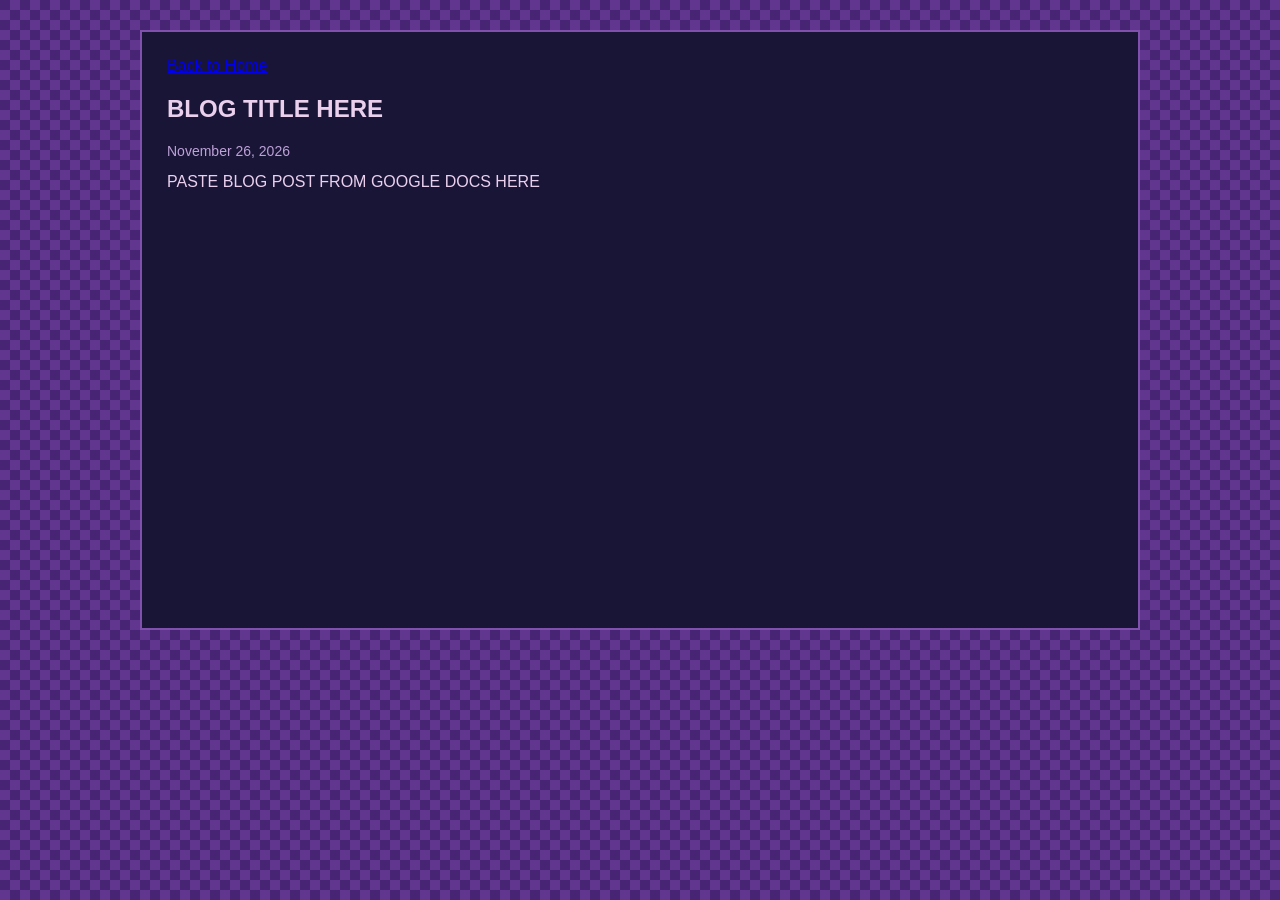
==== post1.html @ 76203c09 "Rename post1 to post1.html" ====
<!DOCTYPE html>
<html lang="en">

<head>
    <meta charset="UTF-8">
    <meta name="viewport" content="width=device-width, initial-scale=1.0">

    <title>SkidBlogCa - Blog Post</title>
    <link rel="stylesheet" href="style.css">
</head>

<body>

    <div class="container">

        <a class="back-link" href="index.html">
            Back to Home
        </a>

        <article class="blog-article">

            <h1>BLOG TITLE HERE</h1>

            <p class="post-date">November 26, 2026</p>

            <div class="blog-content">
PASTE BLOG POST FROM GOOGLE DOCS HERE
            </div>

        </article>

    </div>

</body>

</html>
---- style.css ----
body {
    margin: 0;
    padding: 30px 15px;
    font-family: Arial, sans-serif;
    color: #ebd0ee;

    /* Checkered background */
    background-color: #482574;
    background-image: conic-gradient(
        #60368f 25%,
        transparent 25% 50%,
        #60368f 50% 75%,
        transparent 75%
    );
    background-size: 20px 20px;
}

/* Central content area  */
.container {
    max-width: 1000px;
    min-height: 600px;
    margin: 0 auto;
    padding: 25px;

    background-color: #191536;
    border: 2px solid #8050ad;
    box-sizing: border-box;
}

/* Decorative headings */
.subtitle {
    background: linear-gradient(
        to bottom,
        #8750b5,
        #3d205d
    );

    border: 2px outset #a578c8;
    padding: 12px 15px;
    margin: 15px 0;

    color: #f3e1ff;
    font-family: Arial, sans-serif;
    font-weight: bold;
    text-align: center;
    text-shadow: 2px 2px 2px #191536;
}


/* Blog post cards */
.blog-post {
    background-color: #261c43;
    border: 2px solid #8050ad;
    margin: 20px 0;
    padding: 15px;
}

.blog-post h2 {
    background: linear-gradient(
        to bottom,
        #8750b5,
        #3d205d
    );
    color: #f3e1ff;
    padding: 10px;
    margin: 0 0 10px;
}

.post-date {
    color: #bda1d7;
    font-size: 14px;
}

.read-more {
    display: inline-block;
    background-color: #60368f;
    color: #ffffff;
    padding: 8px 15px;
    border: 1px solid #a578c8;
    text-decoration: none;
}

.read-more:hover {
    background-color: #8750b5;
}


/* Blog post cards */
.blog-post {
    background-color: #261c43;
    border: 2px solid #8050ad;
    margin: 20px 0;
    padding: 15px;
}

.blog-post h2 {
    background: linear-gradient(
        to bottom,
        #8750b5,
        #3d205d
    );
    color: #f3e1ff;
    padding: 10px;
    margin: 0 0 10px;
}

.post-date {
    color: #bda1d7;
    font-size: 14px;
}

.read-more {
    display: inline-block;
    background-color: #60368f;
    color: #ffffff;
    padding: 8px 15px;
    border: 1px solid #a578c8;
    text-decoration: none;
}

.read-more:hover {
    background-color: #8750b5;
}
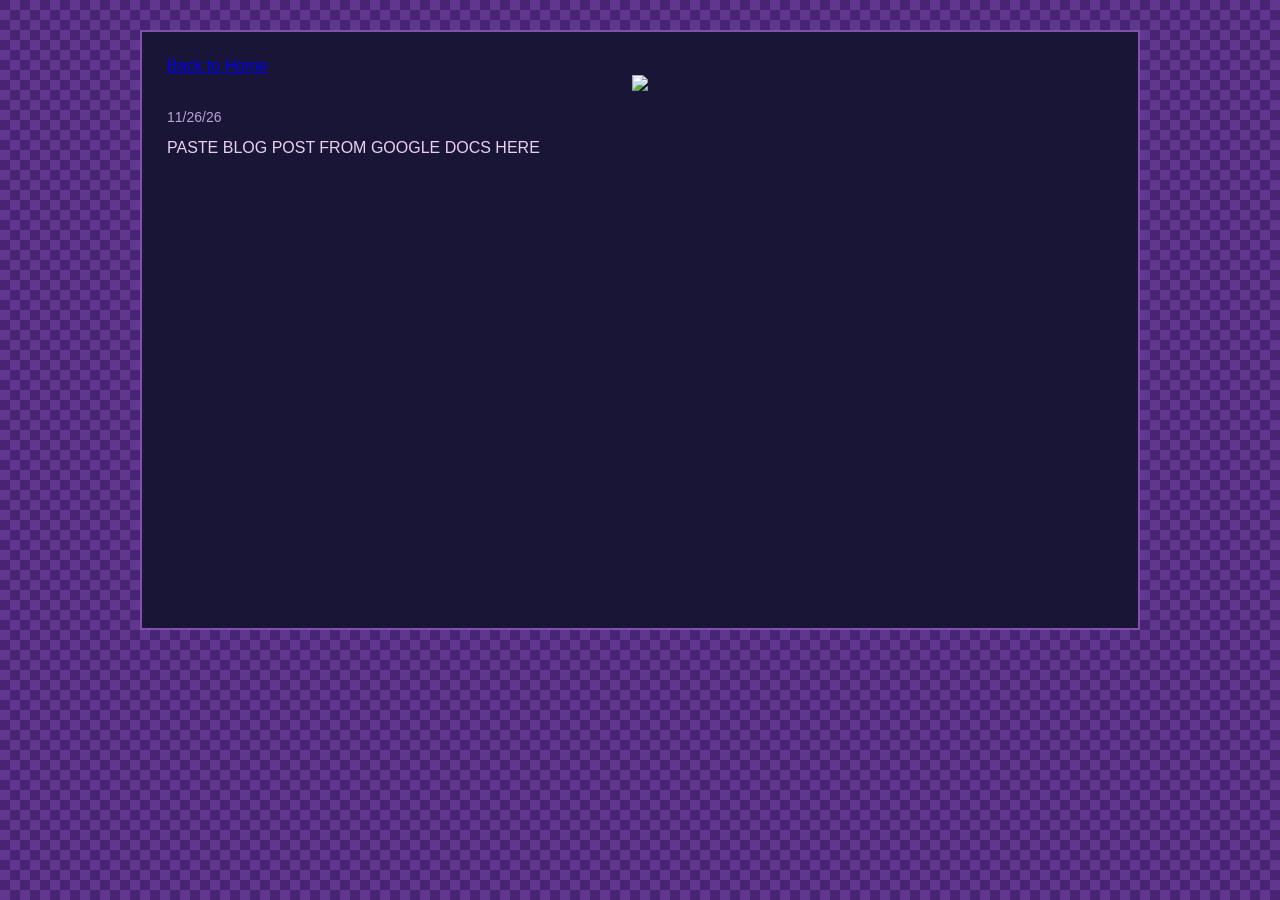
==== commit 24857be5: "Modify blog post header and date format Updated blog post date format and added logo image." ====
--- a/post1.html
+++ b/post1.html
@@ -19,9 +19,9 @@
 
         <article class="blog-article">
 
-            <h1>BLOG TITLE HERE</h1>
+            <center><img src="cblogo" width="50%"></center>
 
-            <p class="post-date">November 26, 2026</p>
+            <p class="post-date">11/26/26</p>
 
             <div class="blog-content">
 PASTE BLOG POST FROM GOOGLE DOCS HERE
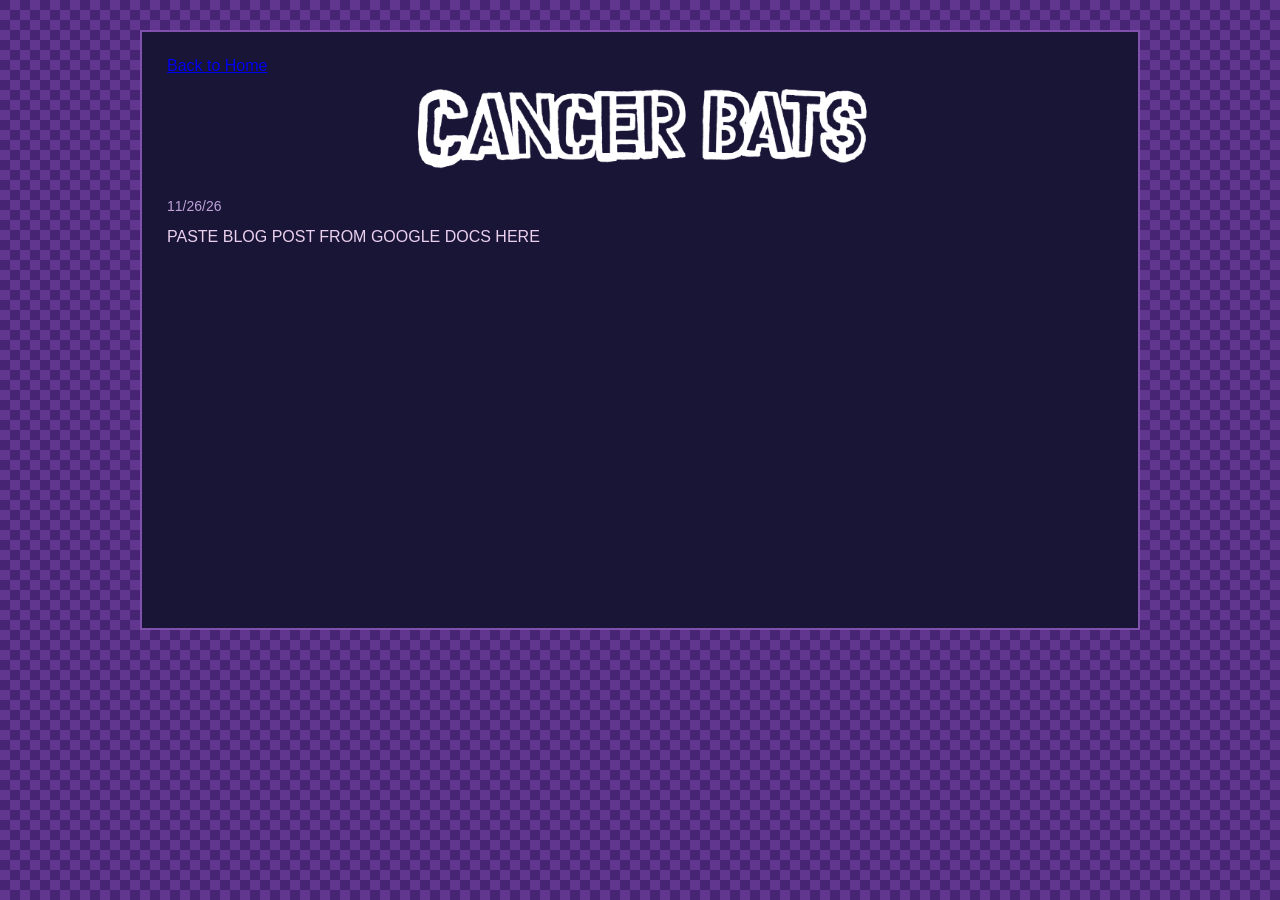
==== commit c9647fd3: "Update image source in post1.html" ====
--- a/post1.html
+++ b/post1.html
@@ -19,7 +19,7 @@
 
         <article class="blog-article">
 
-            <center><img src="cblogo" width="50%"></center>
+            <center><img src="cblogo.png" width="50%"></center>
 
             <p class="post-date">11/26/26</p>
 
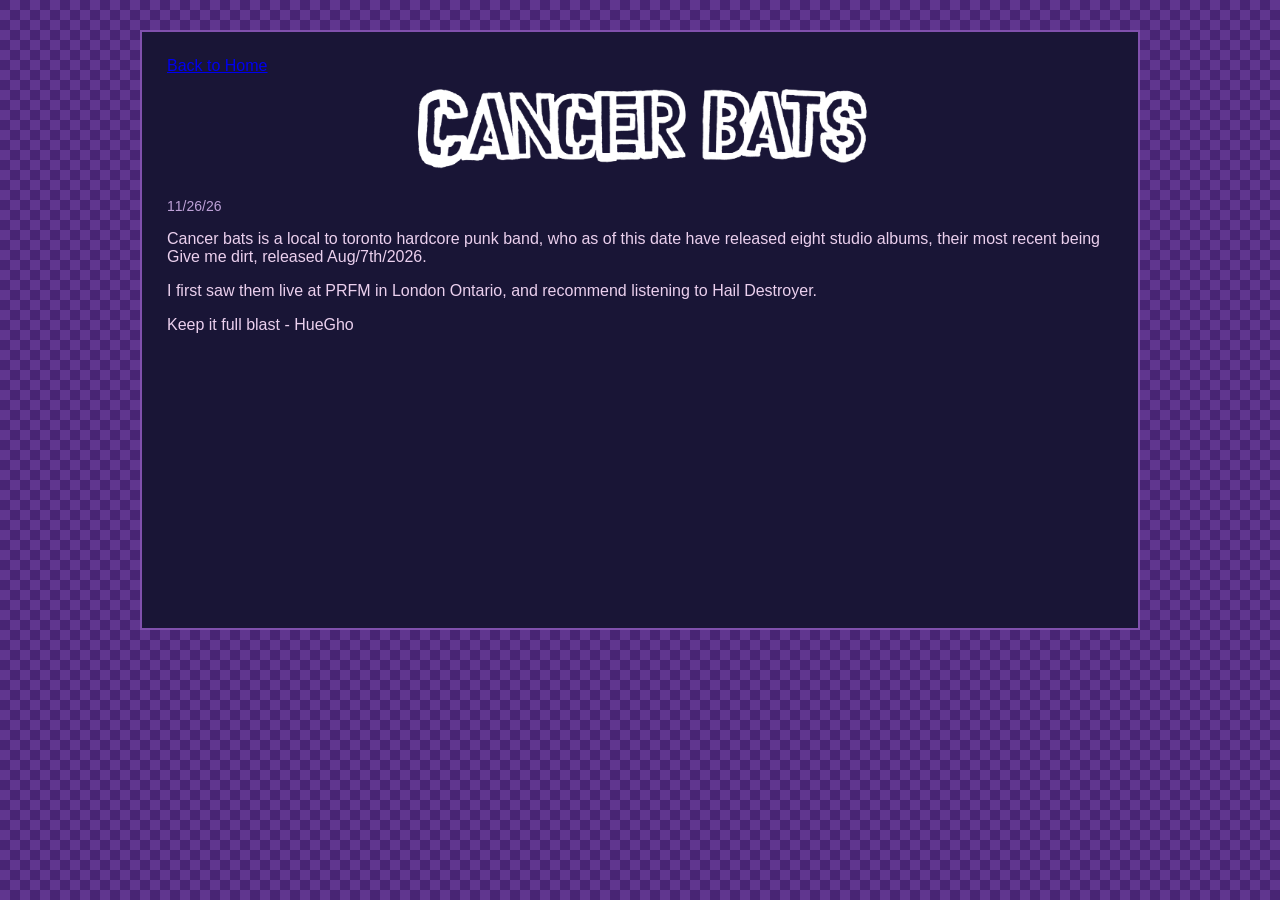
==== commit 14ecb5dc: "Update post1.html" ====
--- a/post1.html
+++ b/post1.html
@@ -24,7 +24,12 @@
             <p class="post-date">11/26/26</p>
 
             <div class="blog-content">
-PASTE BLOG POST FROM GOOGLE DOCS HERE
+<p>Cancer bats is a local to toronto hardcore punk band, who as of this date have released eight studio albums, their most recent being Give me dirt, released Aug/7th/2026.</p>
+
+<p>I first saw them live at PRFM in London Ontario, and recommend listening to Hail Destroyer.</p>
+
+<P>Keep it full blast - HueGho</P>
+
             </div>
 
         </article>
--- a/style.css
+++ b/style.css
@@ -123,3 +123,47 @@
 }
 
 
+/* Mobile layout */
+@media screen and (max-width: 600px) {
+
+    body {
+        padding: 10px;
+    }
+
+    .container {
+        padding: 10px;
+    }
+
+    .site-header {
+        padding: 15px 10px;
+    }
+
+    .site-header h1 {
+        font-size: 28px;
+    }
+
+    .subtitle {
+        font-size: 18px;
+        padding: 10px;
+    }
+
+    .blog-post {
+        padding: 10px;
+    }
+
+    .blog-article {
+        padding: 12px;
+    }
+
+    .blog-content {
+        font-size: 16px;
+    }
+
+    img {
+        max-width: 100%;
+        height: auto;
+    }
+}
+
+
+
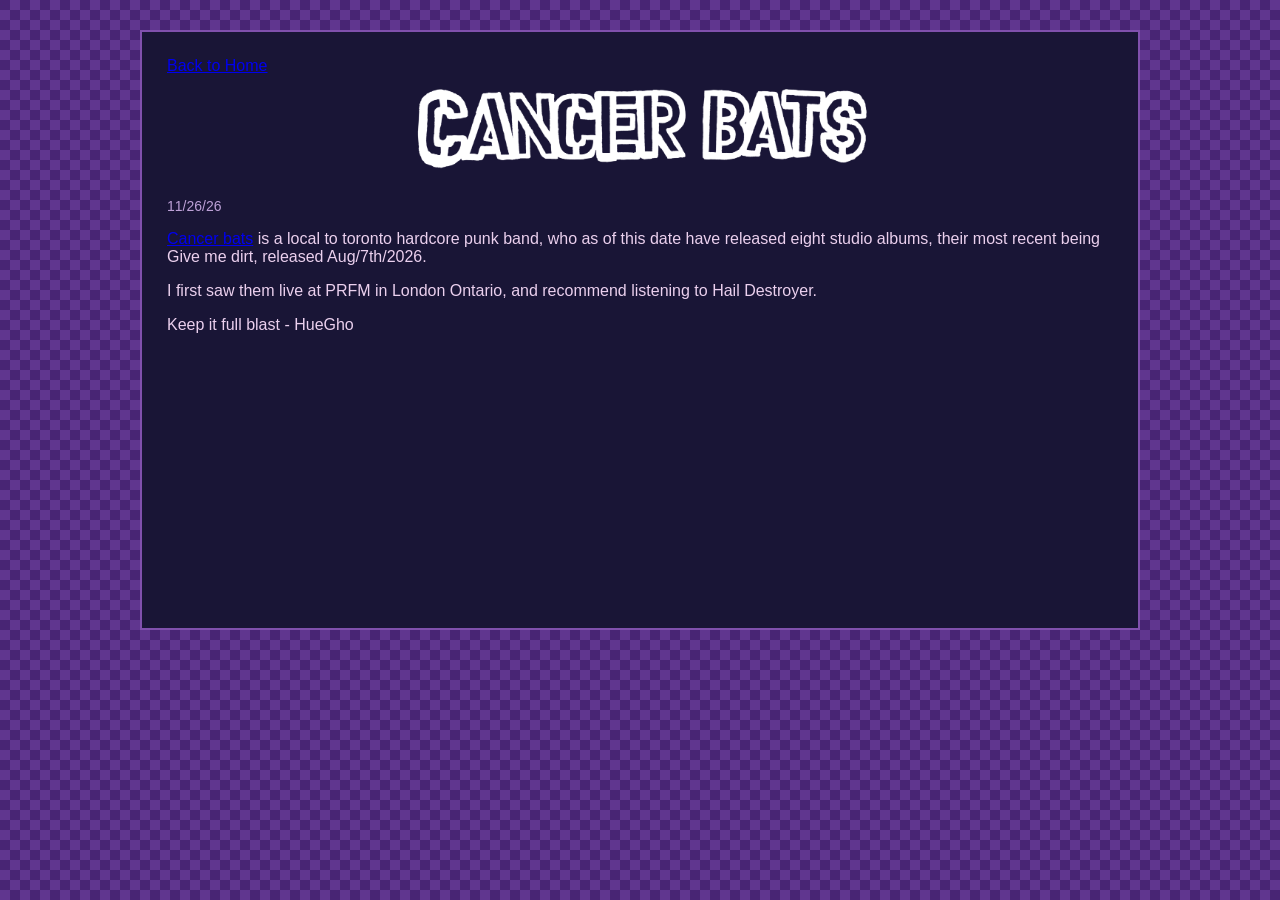
==== commit d91bb3c7: "Update post1.html" ====
--- a/post1.html
+++ b/post1.html
@@ -24,7 +24,7 @@
             <p class="post-date">11/26/26</p>
 
             <div class="blog-content">
-<p>Cancer bats is a local to toronto hardcore punk band, who as of this date have released eight studio albums, their most recent being Give me dirt, released Aug/7th/2026.</p>
+<p><a href="https://www.cancerbats.com/">Cancer bats</a> is a local to toronto hardcore punk band, who as of this date have released eight studio albums, their most recent being Give me dirt, released Aug/7th/2026.</p>
 
 <p>I first saw them live at PRFM in London Ontario, and recommend listening to Hail Destroyer.</p>
 
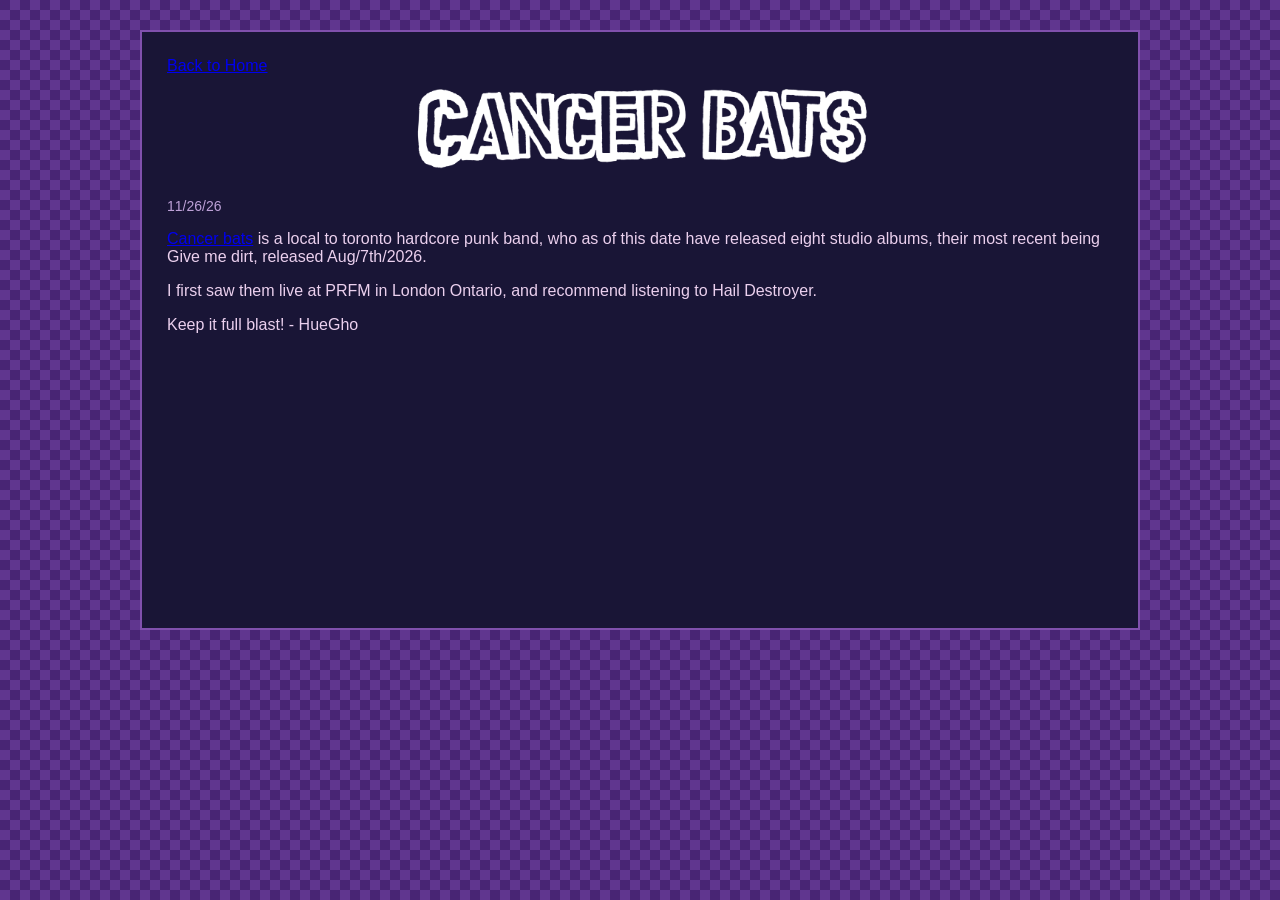
==== commit 7627920f: "Fix typo in closing paragraph tag" ====
--- a/post1.html
+++ b/post1.html
@@ -28,7 +28,7 @@
 
 <p>I first saw them live at PRFM in London Ontario, and recommend listening to Hail Destroyer.</p>
 
-<P>Keep it full blast - HueGho</P>
+<P>Keep it full blast! - HueGho</P>
 
             </div>
 
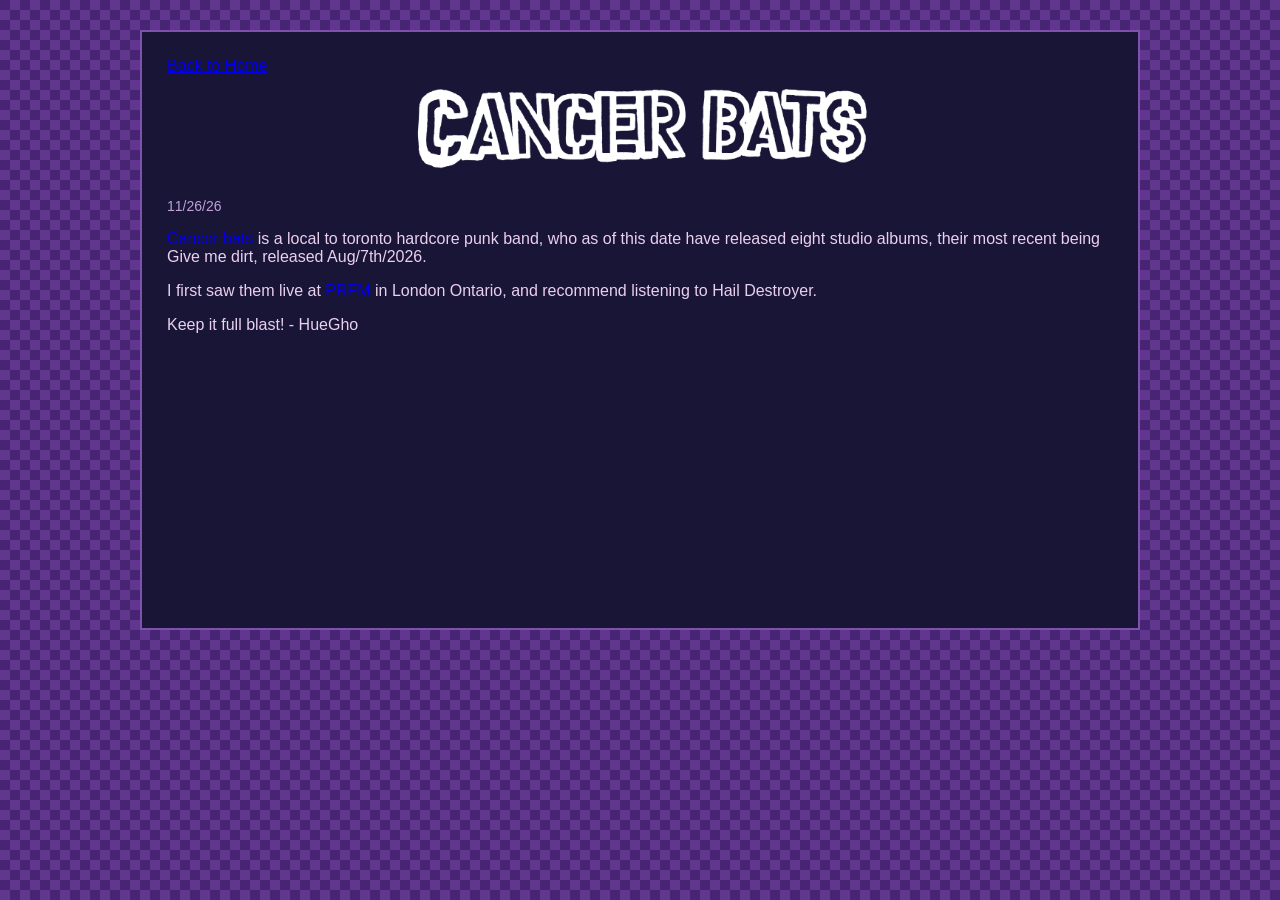
==== commit 95069793: "Update PRFM link in blog post" ====
--- a/post1.html
+++ b/post1.html
@@ -26,7 +26,7 @@
             <div class="blog-content">
 <p><a href="https://www.cancerbats.com/">Cancer bats</a> is a local to toronto hardcore punk band, who as of this date have released eight studio albums, their most recent being Give me dirt, released Aug/7th/2026.</p>
 
-<p>I first saw them live at PRFM in London Ontario, and recommend listening to Hail Destroyer.</p>
+<p>I first saw them live at <a href="https://www.punkrockfleamarketlondon.com/">PRFM</a> in London Ontario, and recommend listening to Hail Destroyer.</p>
 
 <P>Keep it full blast! - HueGho</P>
 
